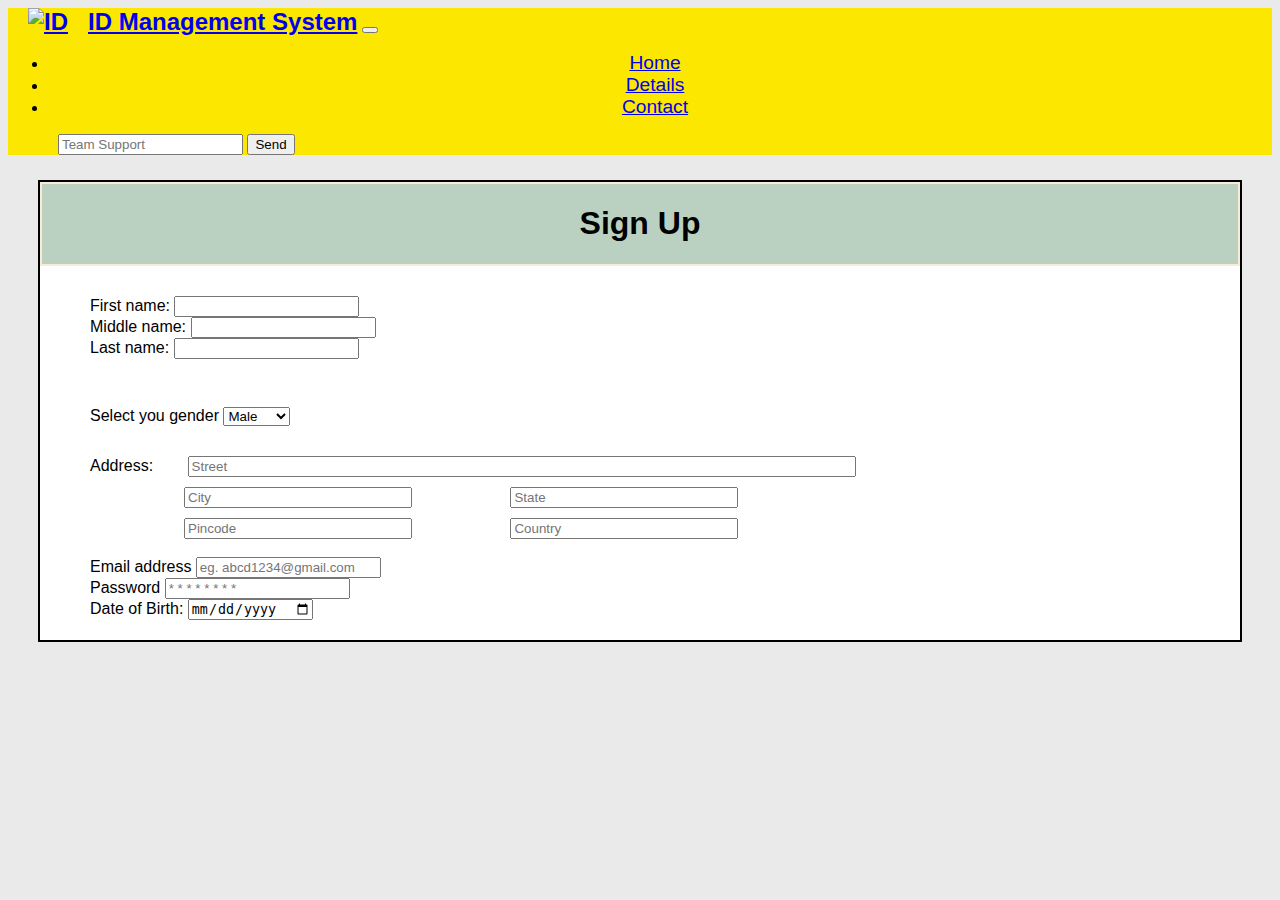
==== newuser.html @ d207eed6 "Add files via upload" ====
<!DOCTYPE html>
<html lang="en">

<head>
    <meta charset="UTF-8">
    <meta http-equiv="X-UA-Compatible" content="IE=edge">
    <meta name="viewport" content="width=device-width, initial-scale=1.0">
    <title>New User - Sign UP </title>
    <link rel="shortcut icon" href="favicon.ico">

    <!-- CSS stylesheet & Bootstrap link -->
    <link href="https://cdn.jsdelivr.net/npm/bootstrap@5.2.1/dist/css/bootstrap.min.css" rel="stylesheet"
        integrity="sha384-iYQeCzEYFbKjA/T2uDLTpkwGzCiq6soy8tYaI1GyVh/UjpbCx/TYkiZhlZB6+fzT" crossorigin="anonymous">
    <link rel="stylesheet" href="newuserstyles.css">

    <!-- Bootstrap scripts -->
    <script src="https://cdn.jsdelivr.net/npm/@popperjs/core@2.11.6/dist/umd/popper.min.js"
        integrity="sha384-oBqDVmMz9ATKxIep9tiCxS/Z9fNfEXiDAYTujMAeBAsjFuCZSmKbSSUnQlmh/jp3"
        crossorigin="anonymous"></script>
    <script src="https://cdn.jsdelivr.net/npm/bootstrap@5.2.2/dist/js/bootstrap.min.js"
        integrity="sha384-IDwe1+LCz02ROU9k972gdyvl+AESN10+x7tBKgc9I5HFtuNz0wWnPclzo6p9vxnk"
        crossorigin="anonymous"></script>
</head>

<body>

    <nav class="navbar navbar-expand-lg" style="background-color: #FCE700;">
        <a class="navbar-brand col-7" href="index.html">
            <img class="logo" src="https://cdn-icons-png.flaticon.com/128/2634/2634109.png" alt="ID">ID Management
            System</a>
        <button class="navbar-toggler" type="button" data-bs-toggle="collapse" data-bs-target="#navbarSupportedContent"
            aria-controls="navbarSupportedContent" aria-expanded="false" aria-label="Toggle navigation">
            <span class="navbar-toggler-icon"></span>
        </button>

        <!-- navbar elements -->
        <div class="collapse navbar-collapse" id="navbarSupportedContent">

            <ul class="navbar-nav me-auto mb-2 mb-lg-0">
                <li class="nav-item">
                    <a class="nav-link active" aria-current="page" href="index.html">Home</a>
                </li>
                <li class="nav-item">
                    <a class="nav-link active" aria-current="page" href="#">Details</a>
                </li>
                <li class="nav-item">
                    <a class="nav-link active" aria-current="page" href="#">Contact</a>
                </li>
            </ul>

            <form class="d-flex" role="search">
                <input class="form-control me-3" type="team-support" placeholder="Team Support"
                    aria-label="Team Support">
                <button class="btn btn-outline-dark" type="submit">Send</button>
            </form>

        </div>

    </nav>

    <div class="form-container">

        <div class="header">
            <h1>Sign Up</h1>
        </div>

        <form>

            <div class="name row">
                <div class="col-lg-4 col-md-4">
                    <label for="fname">First name:</label>
                    <input type="text" id="fname" name="fname">
                </div>
                <div class="col-lg-4 col-md-4">
                    <label for="midname">Middle name:</label>
                    <input type="text" id="midname" name="midname">
                </div>
                <div class="col-lg-4 col-md-4">
                    <label for="lname">Last name:</label>
                    <input type="text" id="lname" name="lname">
                </div>
                <br>
            </div>

            <div class="Gender">
                <label for="gender">Select you gender</label>
                <select name="gender">
                    <option value="male">Male</option>
                    <option value="female">Female</option>
                    <option value="other">other</option>
                </select>
                <br>
            </div>

            <div class="address">
                <label>Address:</label>
                <!-- <div class="street-container"> -->
                <input type="text" id="street" name="street" placeholder="Street">
                <!-- </div> -->
                <br>
                <div class="address-2">
                    <input type="text" id="city" name="city" placeholder="City">
                    <input type="text" id="state" name="state" placeholder="State">
                </div>

                <div class="address-3">
                    <input type="text" id="pincode" name="pincode" placeholder="Pincode">
                    <input type="text" id="country" name="country" placeholder="Country">
                </div>
                <br>
            </div>

            <div class="email-container">
                <label for="exampleInputEmail1" class="form-label">Email address</label>
                <input type="email" class="form-control input-box" id="exampleInputEmail1"
                    placeholder="eg. abcd1234@gmail.com">
                <br>
            </div>

            <div class="password-container">
                <label for="exampleInputPassword1" class="form-label">Password</label>
                <input type="password" class="form-control input-box" id="exampleInputPassword1"
                    placeholder="* * * * * * * *">
                <br>
            </div>

            <div class="dob-container">
                <label for="dob">Date of Birth:</label>
                <input type="date" id="dob" name="dob">
            </div>

        </form>
    </div>
</body>

</html>
---- newuserstyles.css ----
body {
    font-family: "Montserrat", sans-serif;
    background-color: #EAEAEA;
}

.logo {
    height: 45px;
    margin: 0 20px;
}

.navbar {
    margin-bottom: 25px;
}

.navbar-brand {
    font-family: "Ubuntu", sans-serif;
    font-size: 1.5rem;
    font-weight: bold;
}

.nav-link {
    font-size: 1.2rem;
    font-family: "Montserrat-Light", sans-serif;
}

.nav-item {
    text-align: center;
    padding-right: 10px;
}

.form-control {
    min-width: 50px;
}

.d-flex {
    margin-right: 20px;
}

.form-container {
    border: 2px solid;
    margin: 25px 30px;
    background-color: white;
}

.header {
    background-color: #BAD1C2;
    text-align: center;
    border: 2px solid;
    border-color: antiquewhite;
}

form {
    /* background-color: white; */
    margin: 0px 50px;
}

.name {
    margin-top: 30px;
    width: 70%;
}

.Gender {
    padding: 30px 0px;
}

#street {
    margin-left: 30px;
    width: 60%;
}

#city {
    margin-left: 94px;
    margin-top: 10px;
    width: 20%;
}

#state {
    margin-left: 94px;
    margin-top: 10px;
    width: 20%;
}

#pincode {
    margin-left: 94px;
    margin-top: 10px;
    width: 20%;
}

#country {
    margin-left: 94px;
    margin-top: 10px;
    width: 20%;
}

.dob-container {
    padding-bottom: 20px;
}
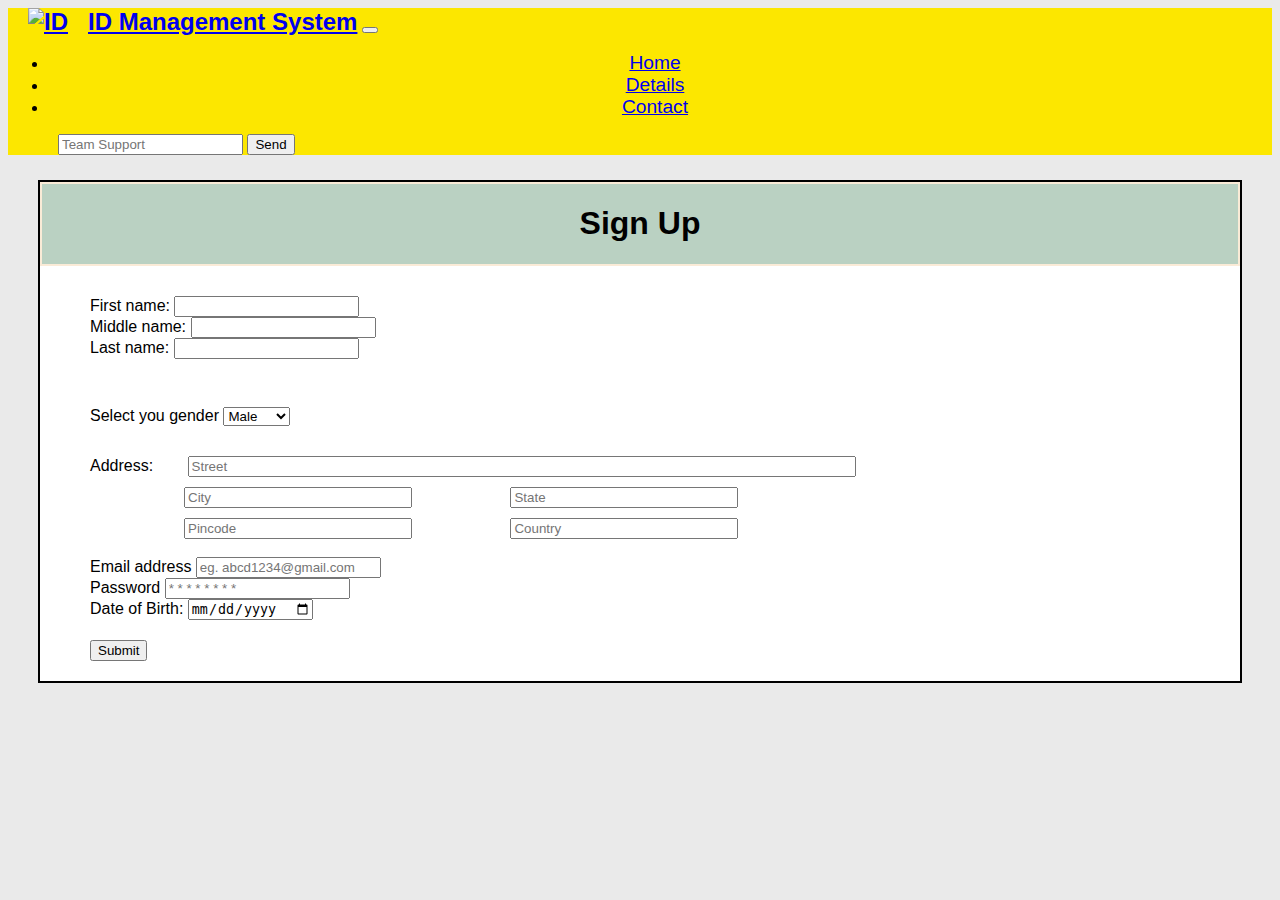
==== commit 624d8742: "Add files via upload" ====
--- a/newuser.html
+++ b/newuser.html
@@ -33,7 +33,6 @@
             <span class="navbar-toggler-icon"></span>
         </button>
 
-        <!-- navbar elements -->
         <div class="collapse navbar-collapse" id="navbarSupportedContent">
 
             <ul class="navbar-nav me-auto mb-2 mb-lg-0">
@@ -129,6 +128,8 @@
                 <input type="date" id="dob" name="dob">
             </div>
 
+            <button type="submit" class="btn btn-primary" style="margin-bottom: 20px;">Submit</button>
+            
         </form>
     </div>
 </body>
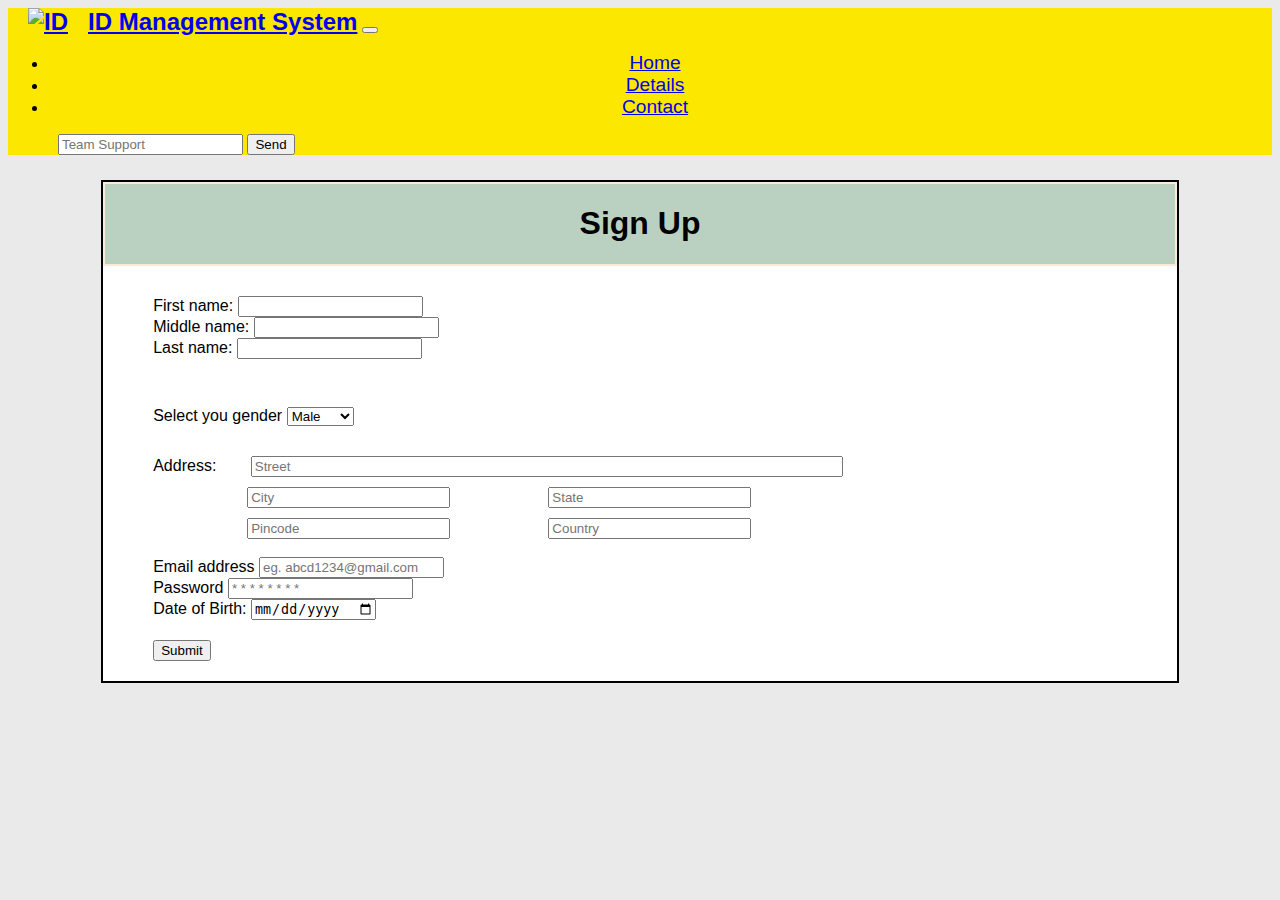
==== commit 66b4c867: "Add files via upload" ====
--- a/newuser.html
+++ b/newuser.html
@@ -23,6 +23,7 @@
 </head>
 
 <body>
+
 
     <nav class="navbar navbar-expand-lg" style="background-color: #FCE700;">
         <a class="navbar-brand col-7" href="index.html">
@@ -57,80 +58,82 @@
 
     </nav>
 
-    <div class="form-container">
+    <div class="container-fluid">
+        <div class="form-container">
 
-        <div class="header">
-            <h1>Sign Up</h1>
-        </div>
-
-        <form>
-
-            <div class="name row">
-                <div class="col-lg-4 col-md-4">
-                    <label for="fname">First name:</label>
-                    <input type="text" id="fname" name="fname">
-                </div>
-                <div class="col-lg-4 col-md-4">
-                    <label for="midname">Middle name:</label>
-                    <input type="text" id="midname" name="midname">
-                </div>
-                <div class="col-lg-4 col-md-4">
-                    <label for="lname">Last name:</label>
-                    <input type="text" id="lname" name="lname">
-                </div>
-                <br>
+            <div class="header">
+                <h1>Sign Up</h1>
             </div>
 
-            <div class="Gender">
-                <label for="gender">Select you gender</label>
-                <select name="gender">
-                    <option value="male">Male</option>
-                    <option value="female">Female</option>
-                    <option value="other">other</option>
-                </select>
-                <br>
-            </div>
+            <form>
 
-            <div class="address">
-                <label>Address:</label>
-                <!-- <div class="street-container"> -->
-                <input type="text" id="street" name="street" placeholder="Street">
-                <!-- </div> -->
-                <br>
-                <div class="address-2">
-                    <input type="text" id="city" name="city" placeholder="City">
-                    <input type="text" id="state" name="state" placeholder="State">
+                <div class="name row">
+                    <div class="col-lg-4 col-md-4">
+                        <label for="fname">First name:</label>
+                        <input type="text" id="fname" name="fname">
+                    </div>
+                    <div class="col-lg-4 col-md-4">
+                        <label for="midname">Middle name:</label>
+                        <input type="text" id="midname" name="midname">
+                    </div>
+                    <div class="col-lg-4 col-md-4">
+                        <label for="lname">Last name:</label>
+                        <input type="text" id="lname" name="lname">
+                    </div>
+                    <br>
                 </div>
 
-                <div class="address-3">
-                    <input type="text" id="pincode" name="pincode" placeholder="Pincode">
-                    <input type="text" id="country" name="country" placeholder="Country">
+                <div class="Gender">
+                    <label for="gender">Select you gender</label>
+                    <select name="gender">
+                        <option value="male">Male</option>
+                        <option value="female">Female</option>
+                        <option value="other">other</option>
+                    </select>
+                    <br>
                 </div>
-                <br>
-            </div>
 
-            <div class="email-container">
-                <label for="exampleInputEmail1" class="form-label">Email address</label>
-                <input type="email" class="form-control input-box" id="exampleInputEmail1"
-                    placeholder="eg. abcd1234@gmail.com">
-                <br>
-            </div>
+                <div class="address">
+                    <label>Address:</label>
+                    <!-- <div class="street-container"> -->
+                    <input type="text" id="street" name="street" placeholder="Street">
+                    <!-- </div> -->
+                    <br>
+                    <div class="address-2">
+                        <input type="text" id="city" name="city" placeholder="City">
+                        <input type="text" id="state" name="state" placeholder="State">
+                    </div>
 
-            <div class="password-container">
-                <label for="exampleInputPassword1" class="form-label">Password</label>
-                <input type="password" class="form-control input-box" id="exampleInputPassword1"
-                    placeholder="* * * * * * * *">
-                <br>
-            </div>
+                    <div class="address-3">
+                        <input type="text" id="pincode" name="pincode" placeholder="Pincode">
+                        <input type="text" id="country" name="country" placeholder="Country">
+                    </div>
+                    <br>
+                </div>
 
-            <div class="dob-container">
-                <label for="dob">Date of Birth:</label>
-                <input type="date" id="dob" name="dob">
-            </div>
+                <div class="email-container">
+                    <label for="exampleInputEmail1" class="form-label">Email address</label>
+                    <input type="email" class="form-control input-box" id="exampleInputEmail1"
+                        placeholder="eg. abcd1234@gmail.com">
+                    <br>
+                </div>
 
-            <button type="submit" class="btn btn-primary" style="margin-bottom: 20px;">Submit</button>
-            
-        </form>
+                <div class="password-container">
+                    <label for="exampleInputPassword1" class="form-label">Password</label>
+                    <input type="password" class="form-control input-box" id="exampleInputPassword1"
+                        placeholder="* * * * * * * *">
+                    <br>
+                </div>
+
+                <div class="dob-container">
+                    <label for="dob">Date of Birth:</label>
+                    <input type="date" id="dob" name="dob">
+                </div>
+
+                <button type="submit" class="btn btn-primary" style="margin-bottom: 20px;">Submit</button>
+
+            </form>
+        </div>
     </div>
 </body>
 
--- a/newuserstyles.css
+++ b/newuserstyles.css
@@ -1,6 +1,10 @@
 body {
     font-family: "Montserrat", sans-serif;
     background-color: #EAEAEA;
+}
+
+.container-fluid{
+    padding: 0% 5%;
 }
 
 .logo {
